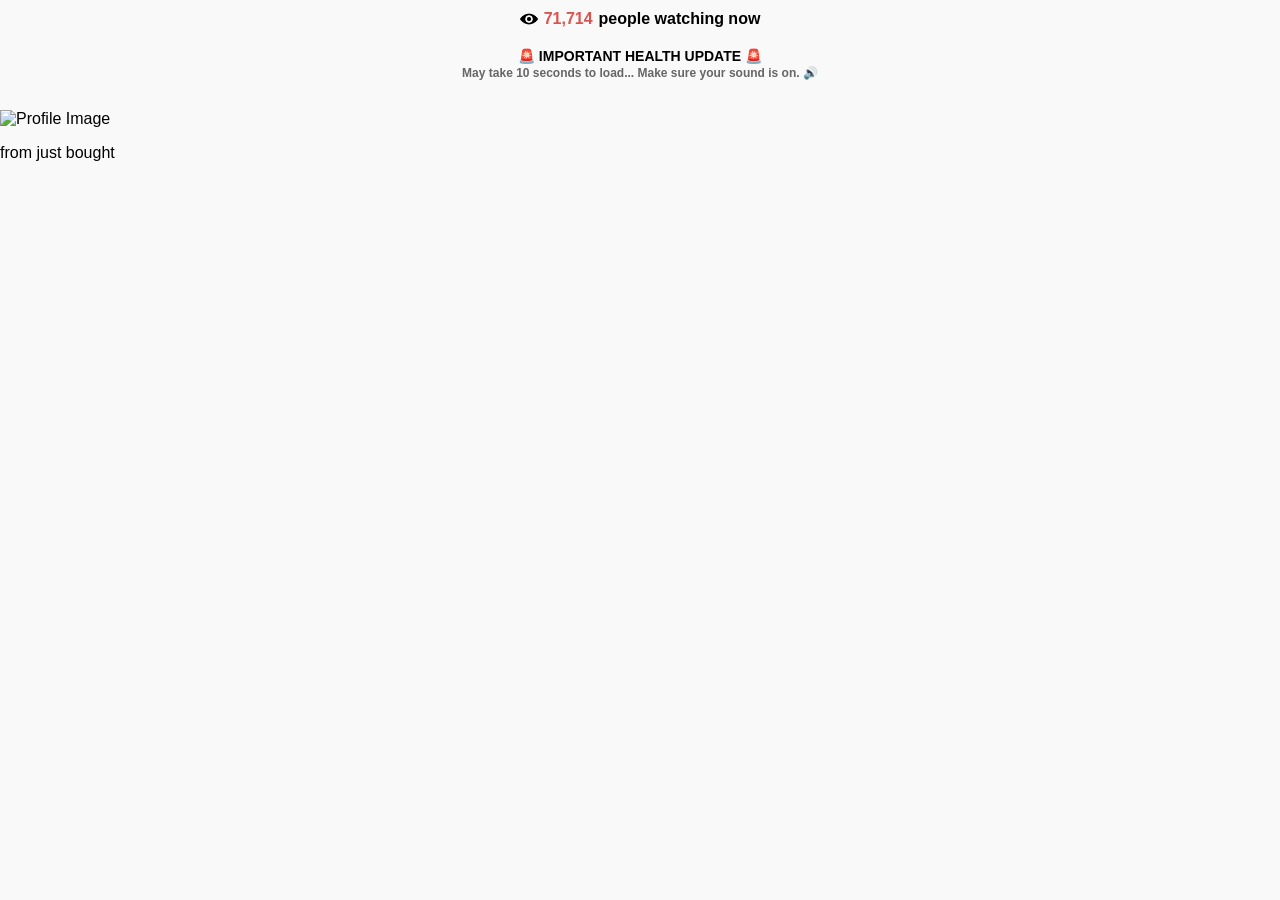
==== glpro/index.html @ 6c0d09d9 "Add files via upload" ====
<!DOCTYPE html>
<html lang="en">
<head>
    <meta charset="UTF-8">
    <meta name="viewport" content="width=device-width, initial-scale=1.0">
    <title>Important Health Update</title>

    <style>
        body { font-family: 'Poppins', sans-serif; color: #000; background-color: #f9f9f9; margin: 0; padding: 0; }
        * { box-sizing: border-box; }
        .container { max-width: 1080px; margin: 0 auto; padding: 0 15px; }
        .vsl-wrapper { text-align: center; margin-top: 20px; }
        #counterContainer { display: flex; flex-direction: column; align-items: center; text-align: center; width: 100%; padding: 10px; margin-bottom: 20px; }
        #counterWrapper { font-weight: bold; font-size: 16px; margin-bottom: 10px; display: flex; align-items: center; gap: 6px; }
        #viewsCount { font-size: 16px; color: #d9534f; font-weight: bold; }
        .live-icon { width: 18px; height: 18px; }
        #importantMessage { font-size: 14px; font-weight: bold; color: black; margin-top: 10px; }
        .loading { font-size: 12px; color: #666; margin-top: 5px; animation: blink 1.5s infinite alternate; }
        @keyframes blink { from { opacity: 1; } to { opacity: 0.5; } }
        .video-cta-container { display: none; } /* OCULTO INICIALMENTE (O JS REVELA) */
    </style>

    <!-- CSS não-crítico (lazy: media=print trick, não bloqueia o render) -->
    <link rel="stylesheet" href="style.css" media="print" onload="this.media='all'">
    <noscript><link rel="stylesheet" href="style.css"></noscript>
</head>
<body>

    <div class="container">

        <!-- VSL -->

        <div id="counterContainer">
            <div id="counterWrapper">
                <img src="images/live-icon.png" class="live-icon" alt="Live Viewers">
                <span id="viewsCount">71,712</span>
                <span style="color: black;">people watching now</span>
            </div>
            <div id="importantMessage">
                🚨 IMPORTANT HEALTH UPDATE 🚨<br>
                <span class="loading">May take 10 seconds to load... Make sure your sound is on. 🔊</span>
            </div>
        </div>

        <div class="video-cta-container">
            <h1 class="offer-headline">Claim Your Discounted <b>GLPro</b> Below</h1>

            <div class="pricing-grid">

                <a href="#" class="card" id="card-2-bottles">
                    <div class="card-title">2 PACK • 60 DAYS</div>
                    <div class="card-image"><img src="images/2-bottles.png" alt="2 Bottles" loading="lazy"></div>
                    <div class="card-price-row">
                        <div class="card-price-number">$79</div>
                        <div class="card-price-text">/ bottle</div>
                    </div>
                    <div class="btn-buy"><img src="images/btn-buy.png" alt="Add to Cart" loading="lazy"></div>
                    <div class="shipping-text red">+ SHIPPING</div>
                    <div class="cc-icons"><img src="images/cards.avif" alt="Credit Cards" loading="lazy"></div>
                    <div class="total-block">Total: $158</div>
                </a>

                <a href="#" class="card best-value" id="card-6-bottles">
                    <div class="card-header">BEST VALUE</div>
                    <div class="card-title">6 PACK • 180 DAYS</div>
                    <div class="card-image"><img src="images/6-bottles.png" alt="6 Bottles" loading="lazy"></div>
                    <div class="card-price-row">
                        <div class="card-price-number">$49</div>
                        <div class="card-price-text">/ bottle</div>
                    </div>
                    <div class="card-benefits">
                        <div>
                            <svg xmlns="http://www.w3.org/2000/svg" viewBox="0 0 448 512" width="14" height="14" fill="currentColor" aria-hidden="true"><path d="M438.6 105.4c12.5 12.5 12.5 32.8 0 45.3l-256 256c-12.5 12.5-32.8 12.5-45.3 0l-128-128c-12.5-12.5-12.5-32.8 0-45.3s32.8-12.5 45.3 0L160 338.7 393.4 105.4c12.5-12.5 32.8-12.5 45.3 0z"/></svg>
                            SAVE $780
                        </div>
                        <div>
                            <svg xmlns="http://www.w3.org/2000/svg" viewBox="0 0 448 512" width="14" height="14" fill="currentColor" aria-hidden="true"><path d="M438.6 105.4c12.5 12.5 12.5 32.8 0 45.3l-256 256c-12.5 12.5-32.8 12.5-45.3 0l-128-128c-12.5-12.5-12.5-32.8 0-45.3s32.8-12.5 45.3 0L160 338.7 393.4 105.4c12.5-12.5 32.8-12.5 45.3 0z"/></svg>
                            FREE GIFTS
                        </div>
                    </div>
                    <div class="btn-buy"><img src="images/btn-buy-featured.png" alt="Add to Cart" loading="lazy"></div>
                    <div class="shipping-text green">+ FREE US SHIPPING!
                        <svg xmlns="http://www.w3.org/2000/svg" viewBox="0 0 640 512" width="16" height="16" fill="currentColor" aria-hidden="true"><path d="M48 0C21.5 0 0 21.5 0 48L0 368c0 26.5 21.5 48 48 48l16 0c0 53 43 96 96 96s96-43 96-96l128 0c0 53 43 96 96 96s96-43 96-96l32 0c17.7 0 32-14.3 32-32s-14.3-32-32-32l0-82.7c0-17-6.7-33.3-18.7-45.3L521.4 146.7c-12-12-28.3-18.7-45.3-18.7L416 128l0-80c0-26.5-21.5-48-48-48L48 0zM416 192l59.7 0L544 260.3l0 27.7-128 0 0-96zM160 336a48 48 0 1 1 0 96 48 48 0 1 1 0-96zm272 48a48 48 0 1 1 96 0 48 48 0 1 1 -96 0z"/></svg>
                    </div>
                    <div class="cc-icons"><img src="images/cards.avif" alt="Credit Cards" loading="lazy"></div>
                    <div class="total-block">Total: <span class="strike-price">$1074</span> $294</div>
                </a>

                <a href="#" class="card" id="card-3-bottles">
                    <div class="card-title">3 PACK • 90 DAYS</div>
                    <div class="card-image"><img src="images/3-bottles.png" alt="3 Bottles" loading="lazy"></div>
                    <div class="card-price-row">
                        <div class="card-price-number">$69</div>
                        <div class="card-price-text">/ bottle</div>
                    </div>
                    <div class="btn-buy"><img src="images/btn-buy.png" alt="Add to Cart" loading="lazy"></div>
                    <div class="shipping-text red">+ SHIPPING</div>
                    <div class="cc-icons"><img src="images/cards.avif" alt="Credit Cards" loading="lazy"></div>
                    <div class="total-block">Total: $207</div>
                </a>

            </div>

            <div class="badges-wrapper">
                <img src="images/selos.png" loading="lazy" alt="Quality Seals">
                <p>This formula is proudly crafted in the United States of America using premium ingredients sourced from around the world.</p>
            </div>

            <div class="guarantee-box">
                <img src="images/guarantee-60-days.webp" alt="60 Days Guarantee" loading="lazy">
                <div>
                    <div class="guarantee-title-bg">
                        <h2>100% SATISFACTION 60-DAY MONEY BACK GUARANTEE</h2>
                    </div>
                </div>
                <div class="guarantee-text">
                    <p><b>Your purchase is secured by a 60-day 100% money-back guarantee.</b></p>
                    <p>If GLPro does not meet your expectations, if the results you anticipated fail to materialize, or if you decide you want a refund for absolutely any reason, just drop me an email or call our toll-free line. I promise you'll get back EVERY PENNY you spent within 48 hours.</p>
                    <p>Absolutely no questions asked!</p>
                    <br>
                    <p>Sincerely,</p>
                    <div class="signature">GLPro Team</div>
                </div>
            </div>

        </div>
    </div>

    <div id="purchase-notification" class="notification-popup">
        <div class="notification-content">
            <div class="profile-cropper">
                <img src="" alt="Profile Image" class="profile-image">
            </div>
            <p class="notification-text">
                <span class="customer-name"></span> from <span class="customer-location"></span> just bought<br>
                <strong><span class="product-name"></span></strong>
            </p>
        </div>
    </div>

    <!-- UTMify (captura e persiste UTMs) -->
    <script
      src="https://cdn.utmify.com.br/scripts/utms/latest.js"
      data-utmify-prevent-xcod-sck
      async
      defer
    ></script>

    <!-- ============================================================
         CAMADA 3 — script.js com defer
         Baixa em paralelo com o VTurb (que tem prioridade absoluta via preload)
         Executa só depois do HTML parseado → não bloqueia o render inicial
         ============================================================ -->
    <script src="script.js" defer></script>

</body>
</html>
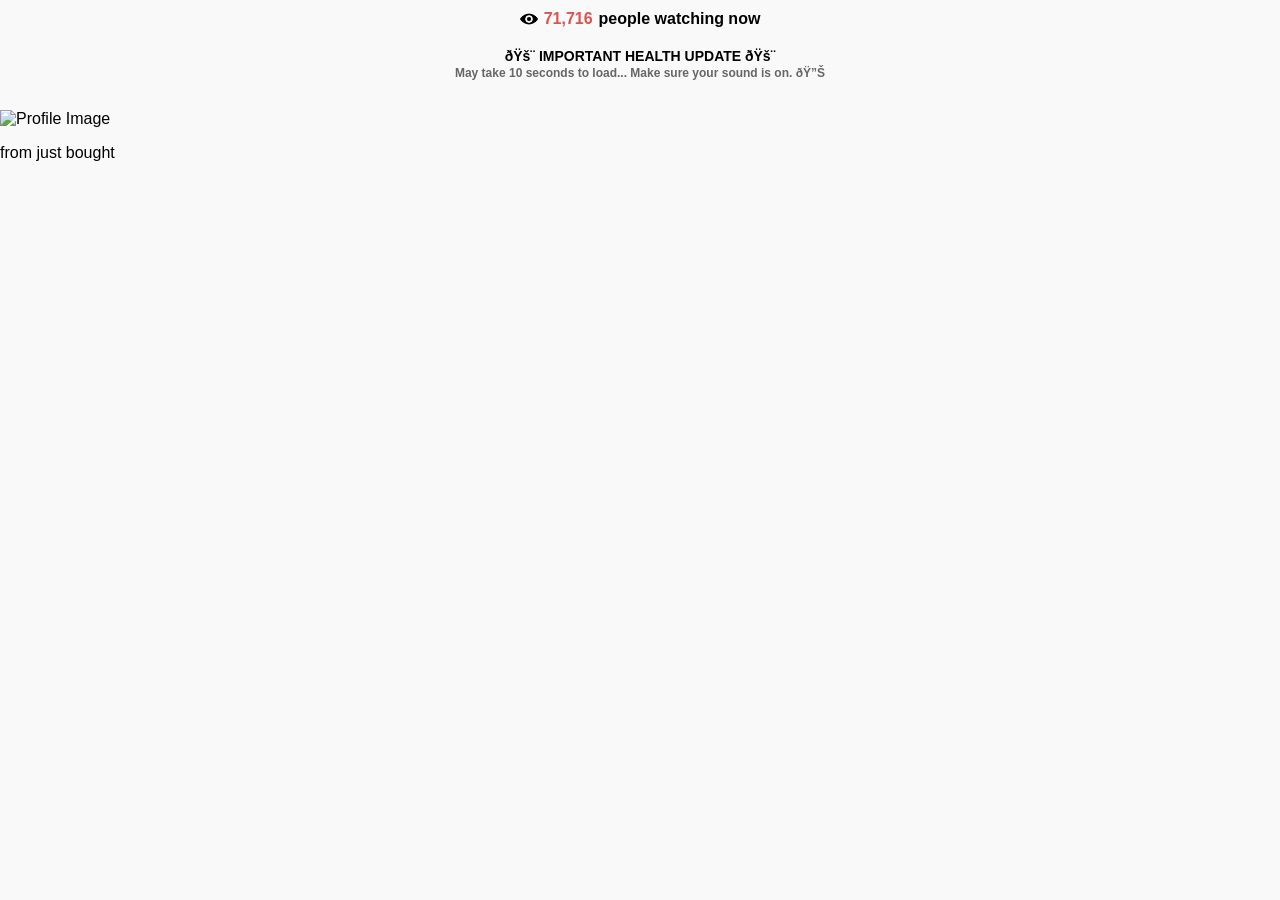
==== commit 541bbc0a: "Update index.html" ====
--- a/glpro/index.html
+++ b/glpro/index.html
@@ -1,6 +1,40 @@
 <!DOCTYPE html>
 <html lang="en">
 <head>
+    <!-- Meta Pixel Code -->
+<script>
+!function(f,b,e,v,n,t,s)
+{if(f.fbq)return;n=f.fbq=function(){n.callMethod?
+n.callMethod.apply(n,arguments):n.queue.push(arguments)};
+if(!f._fbq)f._fbq=n;n.push=n;n.loaded=!0;n.version='2.0';
+n.queue=[];t=b.createElement(e);t.async=!0;
+t.src=v;s=b.getElementsByTagName(e)[0];
+s.parentNode.insertBefore(t,s)}(window, document,'script',
+'https://connect.facebook.net/en_US/fbevents.js');
+fbq('init', '2608749199544480');
+fbq('track', 'PageView');
+</script>
+<noscript><img height="1" width="1" style="display:none"
+src="https://www.facebook.com/tr?id=2608749199544480&ev=PageView&noscript=1"
+/></noscript>
+<!-- End Meta Pixel Code -->
+
+    <script>!function(i,n){i._plt=i._plt||(n&&n.timeOrigin?n.timeOrigin+n.now():Date.now())}(window,performance);</script>
+<link rel="preload" href="https://scripts.converteai.net/8374fd29-86de-48bc-960b-6d93c00208eb/players/6a000bab660e8c12a98e2afe/v4/player.js" as="script">
+<link rel="preload" href="https://scripts.converteai.net/lib/js/smartplayer-wc/v4/smartplayer.js" as="script">
+<link rel="preload" href="https://cdn.converteai.net/8374fd29-86de-48bc-960b-6d93c00208eb/6a000b9e9c0c7d2462e93325/main.m3u8" as="fetch">
+<link rel="dns-prefetch" href="https://cdn.converteai.net">
+<link rel="dns-prefetch" href="https://scripts.converteai.net">
+<link rel="dns-prefetch" href="https://images.converteai.net">
+<link rel="dns-prefetch" href="https://api.vturb.com.br">
+
+       <script
+  src="https://cdn.utmify.com.br/scripts/utms/latest.js"
+  data-utmify-prevent-xcod-sck
+  async
+  defer
+></script>
+    
     <meta charset="UTF-8">
     <meta name="viewport" content="width=device-width, initial-scale=1.0">
     <title>Important Health Update</title>
@@ -29,6 +63,7 @@
     <div class="container">
 
         <!-- VSL -->
+        <vturb-smartplayer id="vid-6a000bab660e8c12a98e2afe" style="display: block; margin: 0 auto; width: 100%; max-width: 400px;"></vturb-smartplayer> <script type="text/javascript"> var s=document.createElement("script"); s.src="https://scripts.converteai.net/8374fd29-86de-48bc-960b-6d93c00208eb/players/6a000bab660e8c12a98e2afe/v4/player.js", s.async=!0,document.head.appendChild(s); </script>
 
         <div id="counterContainer">
             <div id="counterWrapper">
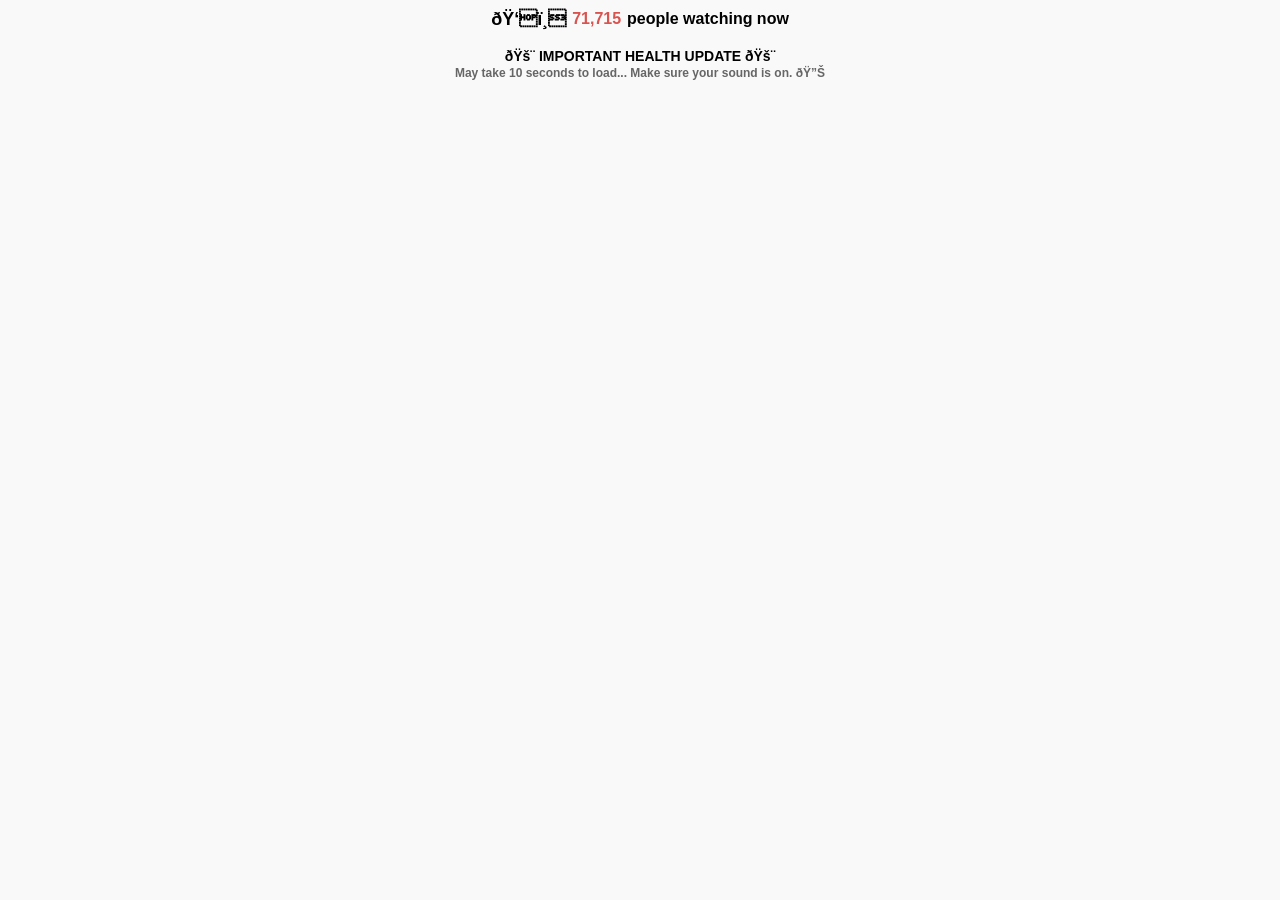
==== commit b43a76ec: "Update index.html" ====
--- a/glpro/index.html
+++ b/glpro/index.html
@@ -28,7 +28,7 @@
 <link rel="dns-prefetch" href="https://images.converteai.net">
 <link rel="dns-prefetch" href="https://api.vturb.com.br">
 
-       <script
+    <script
   src="https://cdn.utmify.com.br/scripts/utms/latest.js"
   data-utmify-prevent-xcod-sck
   async
@@ -47,14 +47,12 @@
         #counterContainer { display: flex; flex-direction: column; align-items: center; text-align: center; width: 100%; padding: 10px; margin-bottom: 20px; }
         #counterWrapper { font-weight: bold; font-size: 16px; margin-bottom: 10px; display: flex; align-items: center; gap: 6px; }
         #viewsCount { font-size: 16px; color: #d9534f; font-weight: bold; }
-        .live-icon { width: 18px; height: 18px; }
         #importantMessage { font-size: 14px; font-weight: bold; color: black; margin-top: 10px; }
         .loading { font-size: 12px; color: #666; margin-top: 5px; animation: blink 1.5s infinite alternate; }
         @keyframes blink { from { opacity: 1; } to { opacity: 0.5; } }
-        .video-cta-container { display: none; } /* OCULTO INICIALMENTE (O JS REVELA) */
+        .video-cta-container { display: none; }
     </style>
 
-    <!-- CSS não-crítico (lazy: media=print trick, não bloqueia o render) -->
     <link rel="stylesheet" href="style.css" media="print" onload="this.media='all'">
     <noscript><link rel="stylesheet" href="style.css"></noscript>
 </head>
@@ -63,11 +61,13 @@
     <div class="container">
 
         <!-- VSL -->
-        <vturb-smartplayer id="vid-6a000bab660e8c12a98e2afe" style="display: block; margin: 0 auto; width: 100%; max-width: 400px;"></vturb-smartplayer> <script type="text/javascript"> var s=document.createElement("script"); s.src="https://scripts.converteai.net/8374fd29-86de-48bc-960b-6d93c00208eb/players/6a000bab660e8c12a98e2afe/v4/player.js", s.async=!0,document.head.appendChild(s); </script>
+        <vturb-smartplayer id="vid-6a000bab660e8c12a98e2afe" style="display: block; margin: 0 auto; width: 100%; max-width: 400px;"></vturb-smartplayer>
+        <script type="text/javascript"> var s=document.createElement("script"); s.src="https://scripts.converteai.net/8374fd29-86de-48bc-960b-6d93c00208eb/players/6a000bab660e8c12a98e2afe/v4/player.js", s.async=!0,document.head.appendChild(s); </script>
 
         <div id="counterContainer">
             <div id="counterWrapper">
-                <img src="images/live-icon.png" class="live-icon" alt="Live Viewers">
+                <!-- ✅ CORRIGIDO: emoji no lugar do live-icon.png que não existe -->
+                <span style="font-size: 18px; line-height: 1;">👁️</span>
                 <span id="viewsCount">71,712</span>
                 <span style="color: black;">people watching now</span>
             </div>
@@ -161,7 +161,8 @@
         </div>
     </div>
 
-    <div id="purchase-notification" class="notification-popup">
+    <!-- ✅ CORRIGIDO: display:none garante que o popup nunca aparece vazio -->
+    <div id="purchase-notification" class="notification-popup" style="display:none">
         <div class="notification-content">
             <div class="profile-cropper">
                 <img src="" alt="Profile Image" class="profile-image">
@@ -173,7 +174,7 @@
         </div>
     </div>
 
-    <!-- UTMify (captura e persiste UTMs) -->
+    <!-- UTMify -->
     <script
       src="https://cdn.utmify.com.br/scripts/utms/latest.js"
       data-utmify-prevent-xcod-sck
@@ -181,11 +182,6 @@
       defer
     ></script>
 
-    <!-- ============================================================
-         CAMADA 3 — script.js com defer
-         Baixa em paralelo com o VTurb (que tem prioridade absoluta via preload)
-         Executa só depois do HTML parseado → não bloqueia o render inicial
-         ============================================================ -->
     <script src="script.js" defer></script>
 
 </body>
